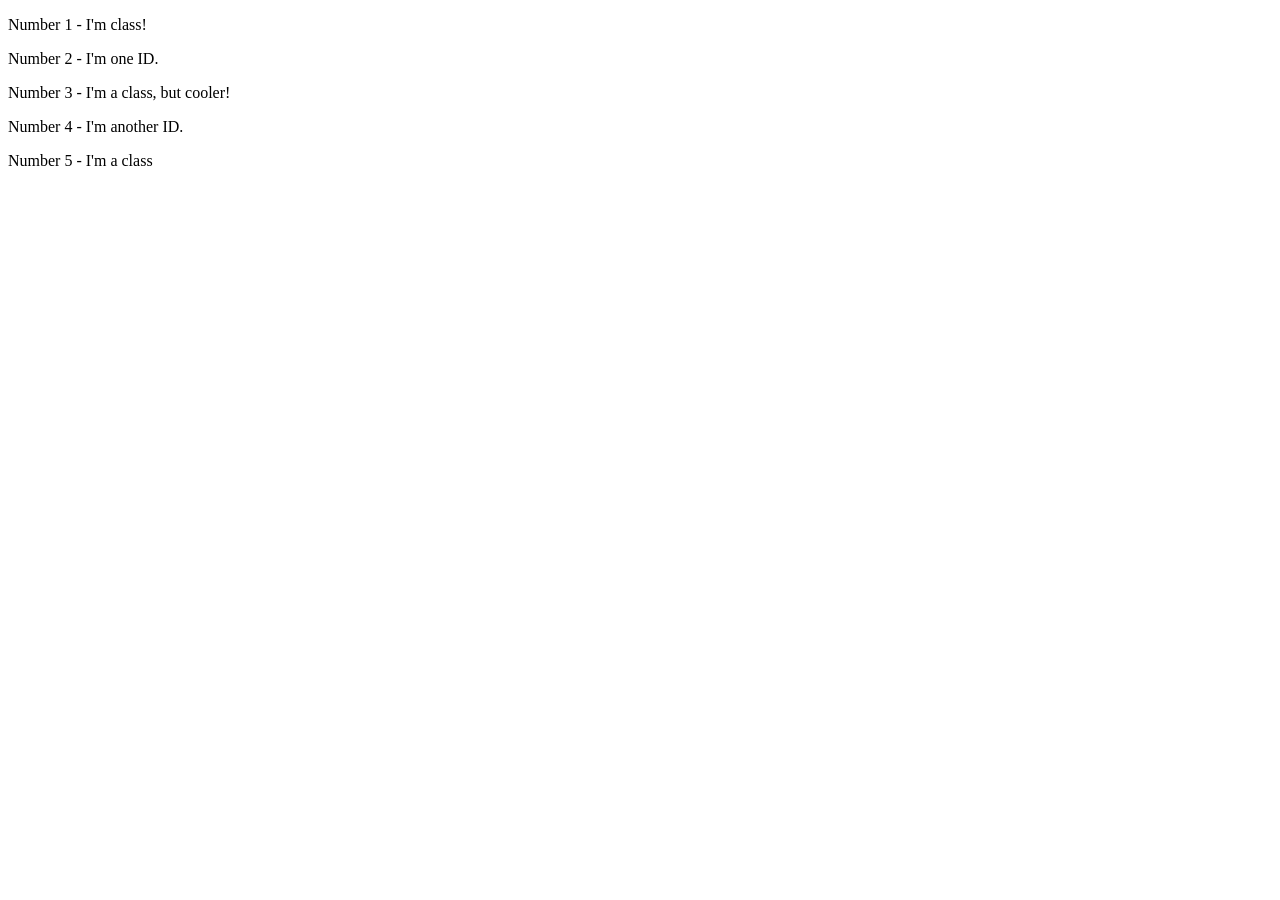
==== 02-css/index.html @ 3f0c7884 "write the code based on activity instruction, odd number as p and even number as div" ====
<!DOCTYPE html>
<html lang="en">
<head>
    <meta charset="UTF-8">
    <title>Class and ID Selectors</title>
</head>
<body>
    <p>Number 1 - I'm class!</p>
    <div id="one">Number 2 - I'm one ID.</div>
    <p>Number 3 - I'm a class, but cooler!</p>
    <div id="two">Number 4 - I'm another ID.</div>
    <p>Number 5 - I'm a class</p>

</body>
</html>
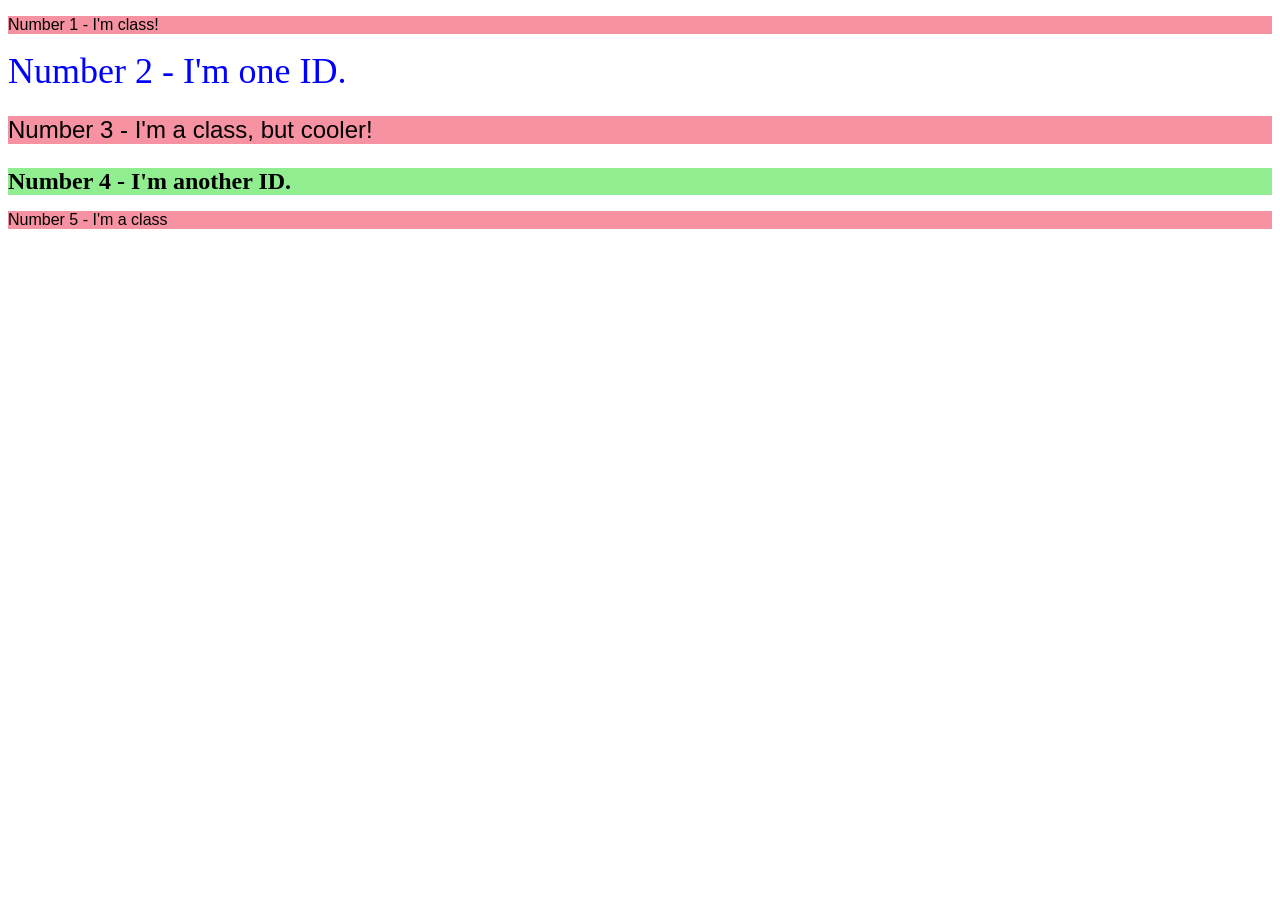
==== commit 733d32d6: "add inline style font size of 24px for element number 3" ====
--- a/02-css/index.html
+++ b/02-css/index.html
@@ -2,12 +2,13 @@
 <html lang="en">
 <head>
     <meta charset="UTF-8">
+    <link rel="stylesheet" href="./style.css">
     <title>Class and ID Selectors</title>
 </head>
 <body>
     <p>Number 1 - I'm class!</p>
     <div id="one">Number 2 - I'm one ID.</div>
-    <p>Number 3 - I'm a class, but cooler!</p>
+    <p style="font-size: 24px">Number 3 - I'm a class, but cooler!</p>
     <div id="two">Number 4 - I'm another ID.</div>
     <p>Number 5 - I'm a class</p>
 
--- a/02-css/style.css
+++ b/02-css/style.css
@@ -0,0 +1,14 @@
+#one {
+    color: #0000FF;
+    font-size: 36px;
+}
+#two {
+    background-color: #90ee90;
+    font-size: 24px;
+    font-weight: 900;
+}
+
+p {
+    background-color: #f692a1;
+    font-family: Verdana, Arial, sans-serif;
+}
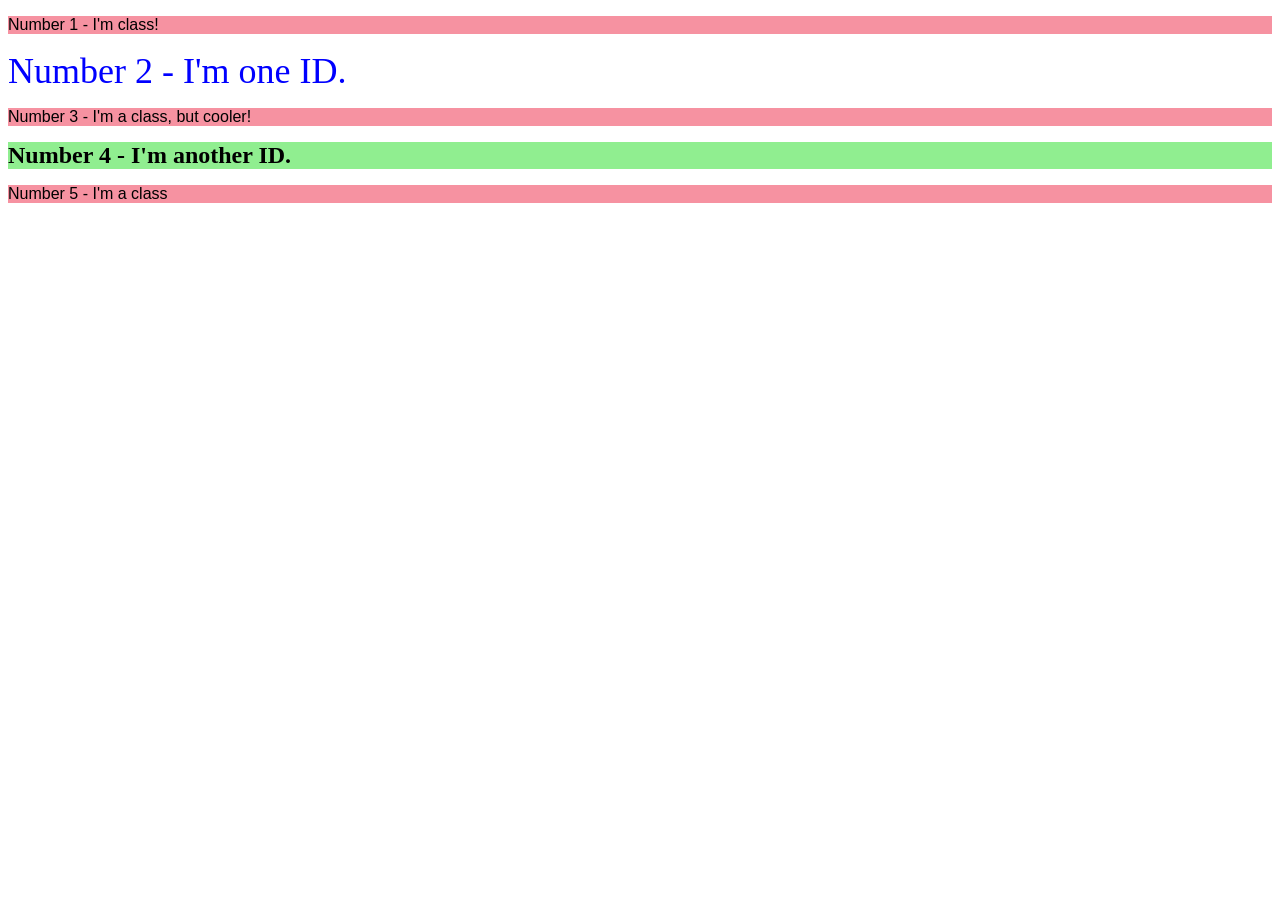
==== commit 960492c7: "correcting adding class in odd numbers" ====
--- a/02-css/index.html
+++ b/02-css/index.html
@@ -6,11 +6,11 @@
     <title>Class and ID Selectors</title>
 </head>
 <body>
-    <p>Number 1 - I'm class!</p>
+    <p class="odd">Number 1 - I'm class!</p>
     <div id="one">Number 2 - I'm one ID.</div>
-    <p style="font-size: 24px">Number 3 - I'm a class, but cooler!</p>
+    <p class="odd">Number 3 - I'm a class, but cooler!</p>
     <div id="two">Number 4 - I'm another ID.</div>
-    <p>Number 5 - I'm a class</p>
+    <p class="odd">Number 5 - I'm a class</p>
 
 </body>
 </html>
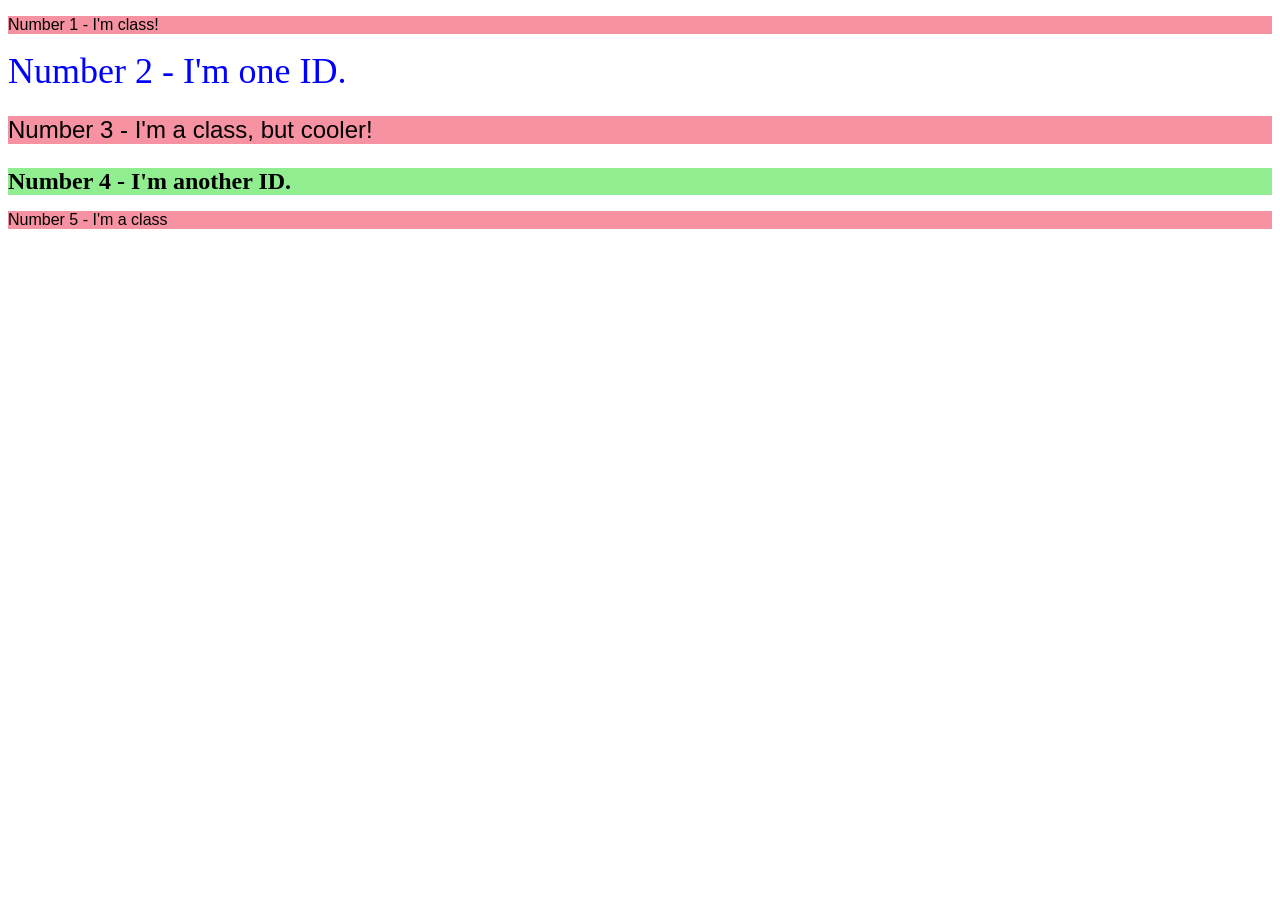
==== commit 33358732: "remove inlince css and replaced it with class selector (adjust-font-size)" ====
--- a/02-css/index.html
+++ b/02-css/index.html
@@ -8,7 +8,7 @@
 <body>
     <p class="odd">Number 1 - I'm class!</p>
     <div id="one">Number 2 - I'm one ID.</div>
-    <p class="odd">Number 3 - I'm a class, but cooler!</p>
+    <p class="odd adjust-font-size">Number 3 - I'm a class, but cooler!</p>
     <div id="two">Number 4 - I'm another ID.</div>
     <p class="odd">Number 5 - I'm a class</p>
 
--- a/02-css/style.css
+++ b/02-css/style.css
@@ -8,7 +8,11 @@
     font-weight: 900;
 }
 
-p {
+.odd {
     background-color: #f692a1;
     font-family: Verdana, Arial, sans-serif;
+}
+
+.adjust-font-size {
+    font-size: 24px;
 }
